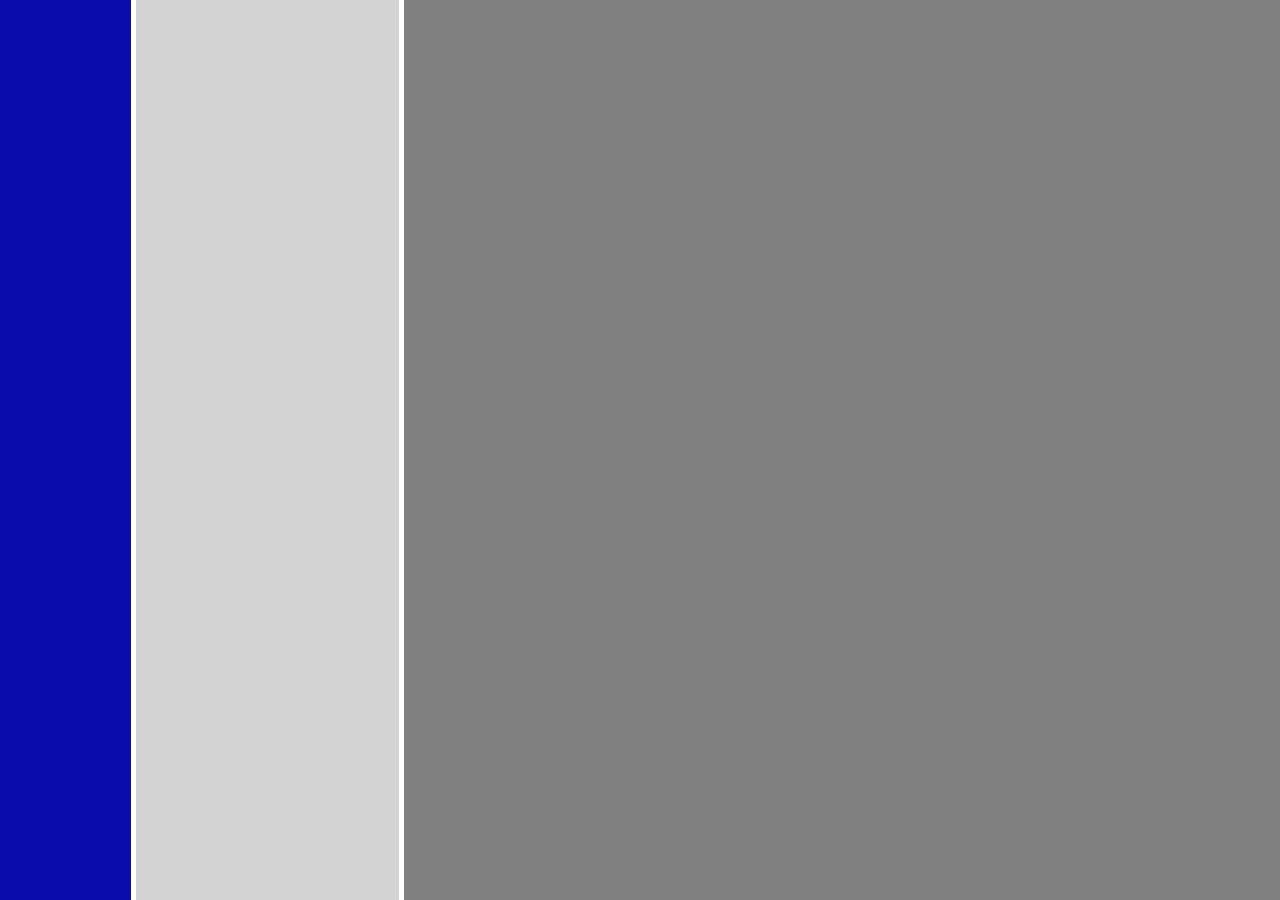
==== FEATURE1-layout/Index.html @ c1dc0575 "feature layout" ====
<!DOCTYPE html>
<html lang="en">

<head>
    <meta charset="UTF-8">
    <meta http-equiv="X-UA-Compatible" content="IE=edge">
    <meta name="viewport" content="width=device-width, initial-scale=1.0">
    <link rel="stylesheet" href="style.css" class="css">
    <title>Quire</title>
</head>

<body>

    <div class="container">

        <nav class=" navbar"> 
            <!-- logo -->
            <img src="" alt="">

            <!-- show-notes -->
            <img src="" alt="">

            <!-- show favourites -->
            <img src="" alt="">

            <!-- settings -->
            <img src="" alt="">
        </nav>

        <aside class="aside">

        </aside>

        <main class="main">

            <div id="editor" contenteditable="true">

            </div>
        </main>
    </div>

    <script src="index.js"></script>
</body>

</html>
---- FEATURE1-layout/style.css ----
* {
    box-sizing: border-box;
    margin: 0;
    padding: 0;
}

body {
    height: 100vh;
}

main {
    height: 100%;
    width: 100%;
}

#editor {
    height: 100%;
    width: 100%;
    outline: none;
}

.container {
    display: grid;
    grid-gap: 5px;
    height: 100vh;
    grid-template-columns: 1fr 1fr 1fr;
    grid-template-rows: 0.5fr 1fr 1fr;

}

nav {
    grid-row: 1/2;
    grid-column: 1/4;
    background-color: rgb(10, 12, 172);
}

aside {
    grid-row: 2/4;
    grid-column: 1/2;
    background-color: lightgray;
}

main {
    grid-row: 2/4;
    grid-column: 2/4;
    background-color: gray;
}


@media (min-width: 768px) {
    .container {
        display: grid;
        grid-gap: 5px;
        grid-template-columns: 0.5fr 1fr;
        grid-template-rows: 0.5fr 3fr;

    }
}

@media (min-width: 1124px) {
    .container {
        display: grid;
        grid-gap: 5px;
        grid-template-rows: 1fr 1fr 1fr;
        grid-template-columns: 0.3fr 0.6fr 2fr;
    }

    nav {
        grid-row: 1/4;
        grid-column: 1/2;
        background-color: rgb(10, 12, 172);
    }

    aside {
        grid-row: 1/4;
        grid-column: 2/2;
        background-color: lightgray;
    }

    main {
        grid-row: 1/4;
        grid-column: 3/4;
        background-color: gray;
    }
}
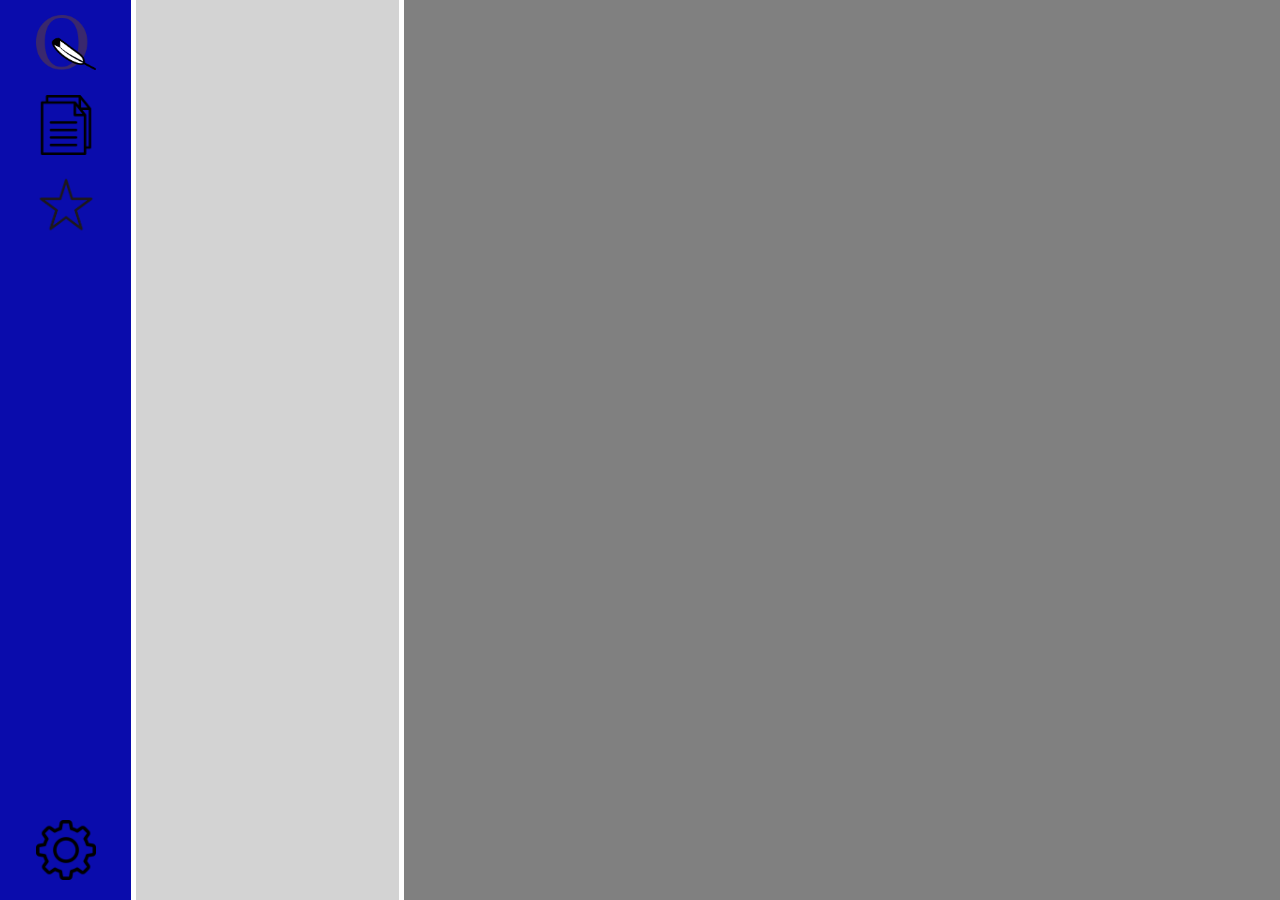
==== commit 824dcd8f: "added navbar to existing layout design" ====
--- a/FEATURE1-layout/Index.html
+++ b/FEATURE1-layout/Index.html
@@ -14,17 +14,12 @@
     <div class="container">
 
         <nav class=" navbar"> 
-            <!-- logo -->
-            <img src="" alt="">
-
-            <!-- show-notes -->
-            <img src="" alt="">
-
-            <!-- show favourites -->
-            <img src="" alt="">
-
-            <!-- settings -->
-            <img src="" alt="">
+            <ul>
+                <li class="nav-item" id="logo" title="Quire Logo"><img src="./img//Q-icon.png" alt=""></li>
+                <li class="nav-item" id="documents" title="Show docs"><img src="./img/doc-icon.png" alt=""></li>
+                <li class="nav-item" id="favourite" title="Show favourite docs"><img src="./img/star-icon.png" alt=""></li>
+                <li class="nav-item" id="settings" title="Settings" ><img src="./img/settings-icon.png" alt=""></li>
+            </ul>
         </nav>
 
         <aside class="aside">
--- a/FEATURE1-layout/style.css
+++ b/FEATURE1-layout/style.css
@@ -8,6 +8,14 @@
     height: 100vh;
 }
 
+.container {
+    display: grid;
+    grid-gap: 5px;
+    height: 100vh;
+    grid-template-columns: 1fr 1fr 1fr;
+    grid-template-rows: 0.5fr 1fr 1fr;
+
+}
 main {
     height: 100%;
     width: 100%;
@@ -19,21 +27,30 @@
     outline: none;
 }
 
-.container {
-    display: grid;
-    grid-gap: 5px;
-    height: 100vh;
-    grid-template-columns: 1fr 1fr 1fr;
-    grid-template-rows: 0.5fr 1fr 1fr;
-
-}
-
 nav {
     grid-row: 1/2;
     grid-column: 1/4;
     background-color: rgb(10, 12, 172);
 }
-
+nav ul {
+    display: flex;
+    list-style: none;
+    flex-direction: row;
+    margin: auto;
+    width: 100%;
+    height: 100%;
+}
+nav ul li {
+    margin: auto 5px auto 5px;
+    width: 22vw;
+    padding: 5px;
+}
+li#settings {
+    margin-left: auto;
+}
+nav ul li img {
+    width: 100%;
+}
 aside {
     grid-row: 2/4;
     grid-column: 1/2;
@@ -45,7 +62,11 @@
     grid-column: 2/4;
     background-color: gray;
 }
-
+@media screen and (min-width: 400px) {
+    nav ul li {
+        width: 15vw;
+    }
+}
 
 @media (min-width: 768px) {
     .container {
@@ -54,6 +75,9 @@
         grid-template-columns: 0.5fr 1fr;
         grid-template-rows: 0.5fr 3fr;
 
+    }
+    nav ul li {
+        width: 10vw;
     }
 }
 
@@ -64,13 +88,28 @@
         grid-template-rows: 1fr 1fr 1fr;
         grid-template-columns: 0.3fr 0.6fr 2fr;
     }
-
+    
     nav {
         grid-row: 1/4;
         grid-column: 1/2;
         background-color: rgb(10, 12, 172);
     }
-
+    nav ul {
+        flex-direction: column;
+        height: 100vh;
+    }
+     nav ul li {
+        width: 70px;
+        height: 70px;
+        padding: 10px 5px;
+        margin: 5px auto 5px;
+    
+    }
+    li#settings {
+        margin-left: 0;
+        margin: auto auto 20px auto;
+    }
+    
     aside {
         grid-row: 1/4;
         grid-column: 2/2;
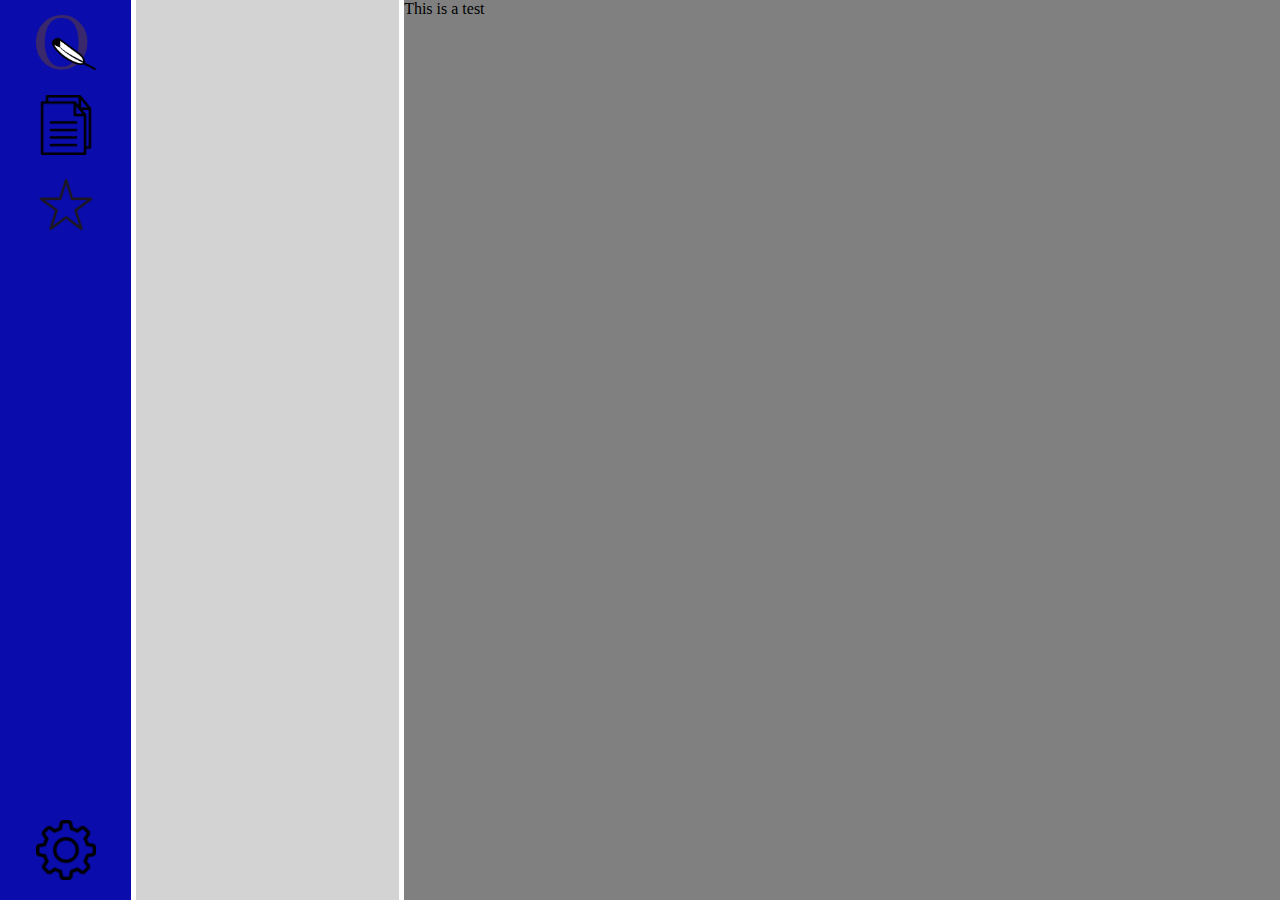
==== commit 4d928772: "Test" ====
--- a/FEATURE1-layout/Index.html
+++ b/FEATURE1-layout/Index.html
@@ -29,7 +29,9 @@
         <main class="main">
 
             <div id="editor" contenteditable="true">
-
+                <p>
+                    This is a test
+                </p>
             </div>
         </main>
     </div>
